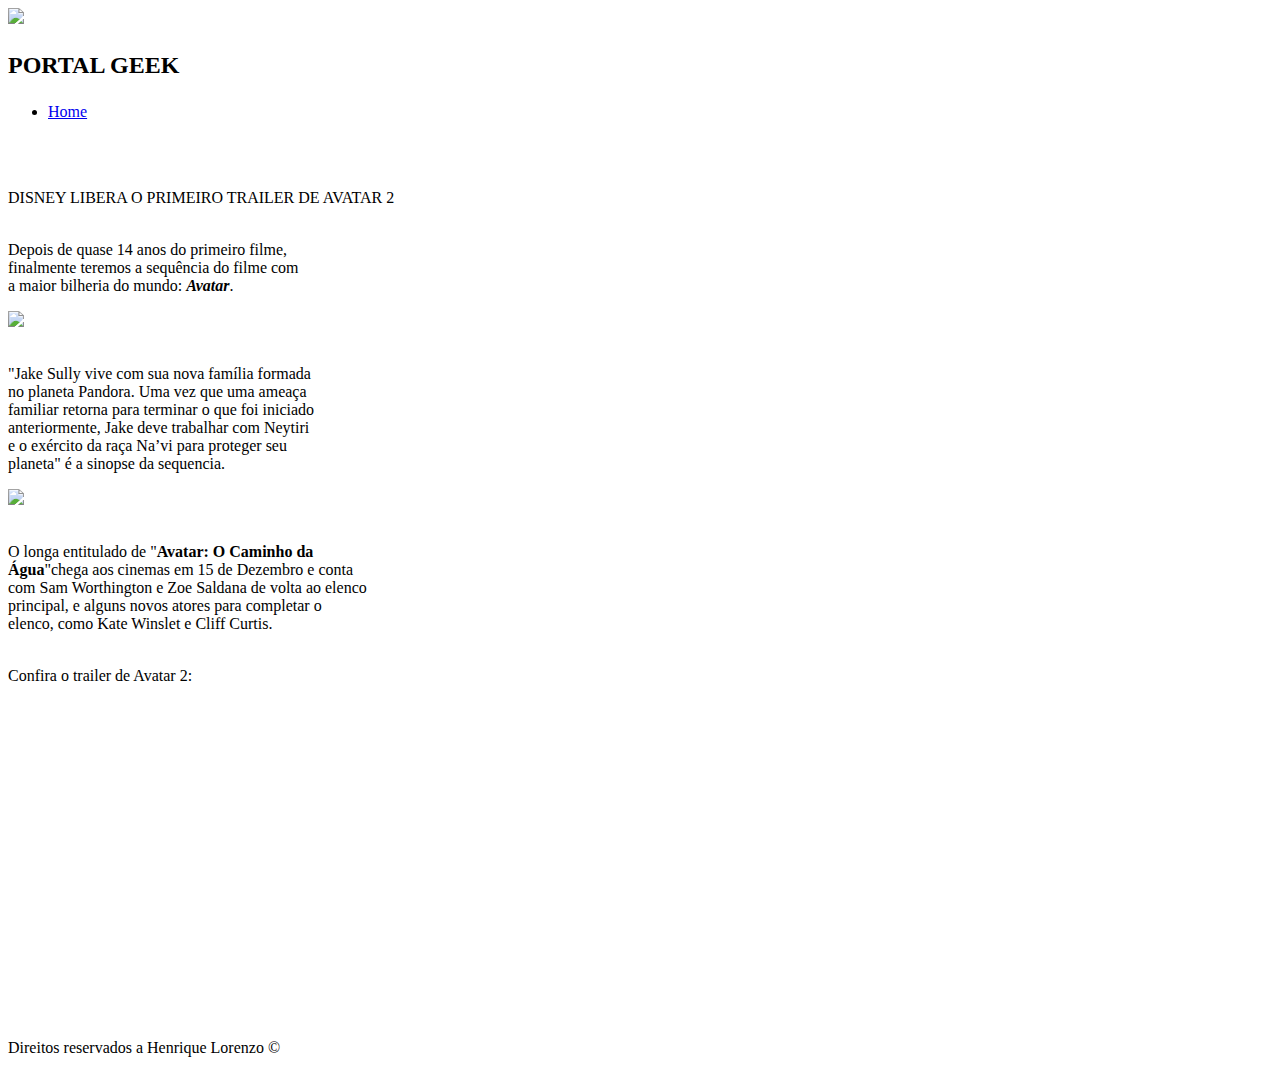
==== avatar.html @ 149ee002 "Add files via upload" ====
<!DOCTYPE html>
<html lang="pt-br">
<head>
    <meta charset="UTF-8">
    <meta http-equiv="X-UA-Compatible" content="IE=edge">
    <meta name="viewport" content="width=device-width, initial-scale=1.0">

    <!-- Meta Tags -->
    <meta name="author" content="Henrique Lorenzo">
    <meta name="copyright" content="2022 © Henrique Lorenzo">
    <meta name="description" content="Notícias sobre filmes e séries">
    <meta name="keywords" content="Disney, Avatar, Pandora, trailer, Avatar 2, O Caminho da Água">

    <!-- Título da página -->
    <title>Trailer de Avatar 2 foi lançado pela Disney</title>
    
    <!-- Estilo CSS -->
    <link rel="stylesheet" href="../individual/css/index.css">
    <link rel="stylesheet" href="../individual/css/estilo_avatar.css">
    
</head>
<body>

    <!-- Cabeçalho -->
    <header>
        <title> PORTAL GEEK </title>
        
        <!--Logo do site-->
        <div class="centralizar">
            <img class="img_cabecalho" src="../individual/imagens/pg.png">
        </div>

        <!--Título do site-->    
        <h2>
            <p class="titulo-site">
                PORTAL GEEK
            </p>
        </h2>
            
        <!--Barra de navegação do site-->
        <nav>
            <ul>
                <li>
                    <a href="index.html"> Home </a>
                </li>
            </ul>
        </nav>
    </header>

    <!-- Conteúdo principal -->
<main>
<br>
<section>
        <br>
        <p id="titulo">
            DISNEY LIBERA O PRIMEIRO TRAILER DE AVATAR 2 <br> <br>
        </p>

        <p class="materia">
            Depois de quase 14 anos do primeiro filme, <br>
            finalmente teremos a sequência do filme com <br>
            a maior bilheria do mundo: <strong><i>Avatar</i></strong>.
        </p>

        <img class = "fotos" src="../individual/imagens/avatar_.jpg">

        <p class="materia"><br>
            "Jake Sully vive com sua nova família formada <br>
            no planeta Pandora. Uma vez que uma ameaça <br>
            familiar retorna para terminar o que foi iniciado <br>
            anteriormente, Jake deve trabalhar com Neytiri <br>
            e o exército da raça Na’vi para proteger seu <br>
            planeta" é a sinopse da sequencia.
        </p>

        <img class = "fotos" src="../individual/imagens/avatar_l.jpg">

        <p class="materia"><br>
            O longa entitulado de "<strong>Avatar: O Caminho da <br>
            Água</strong>"chega aos cinemas em 15 de Dezembro e conta <br>
            com Sam Worthington e Zoe Saldana de volta ao elenco <br>
            principal, e alguns novos atores para completar o <br>
            elenco, como Kate Winslet e Cliff Curtis. <br> <br>
        </p>

        <p id = 'trailer'>
            Confira o trailer de Avatar 2:
        </p>
            <iframe id = 'yt' width="500" height="280" src="https://www.youtube.com/embed/jj_26-wAVhE" title="YouTube video player" frameborder="0" allow="accelerometer; autoplay; clipboard-write; encrypted-media; gyroscope; picture-in-picture" allowfullscreen></iframe>
        <br> <br>
</section>
</main>

    <!--Rodapé-->
    <br>
    <footer id = 'footer'> <br> Direitos reservados a Henrique Lorenzo © </footer> 

</body>
</html>
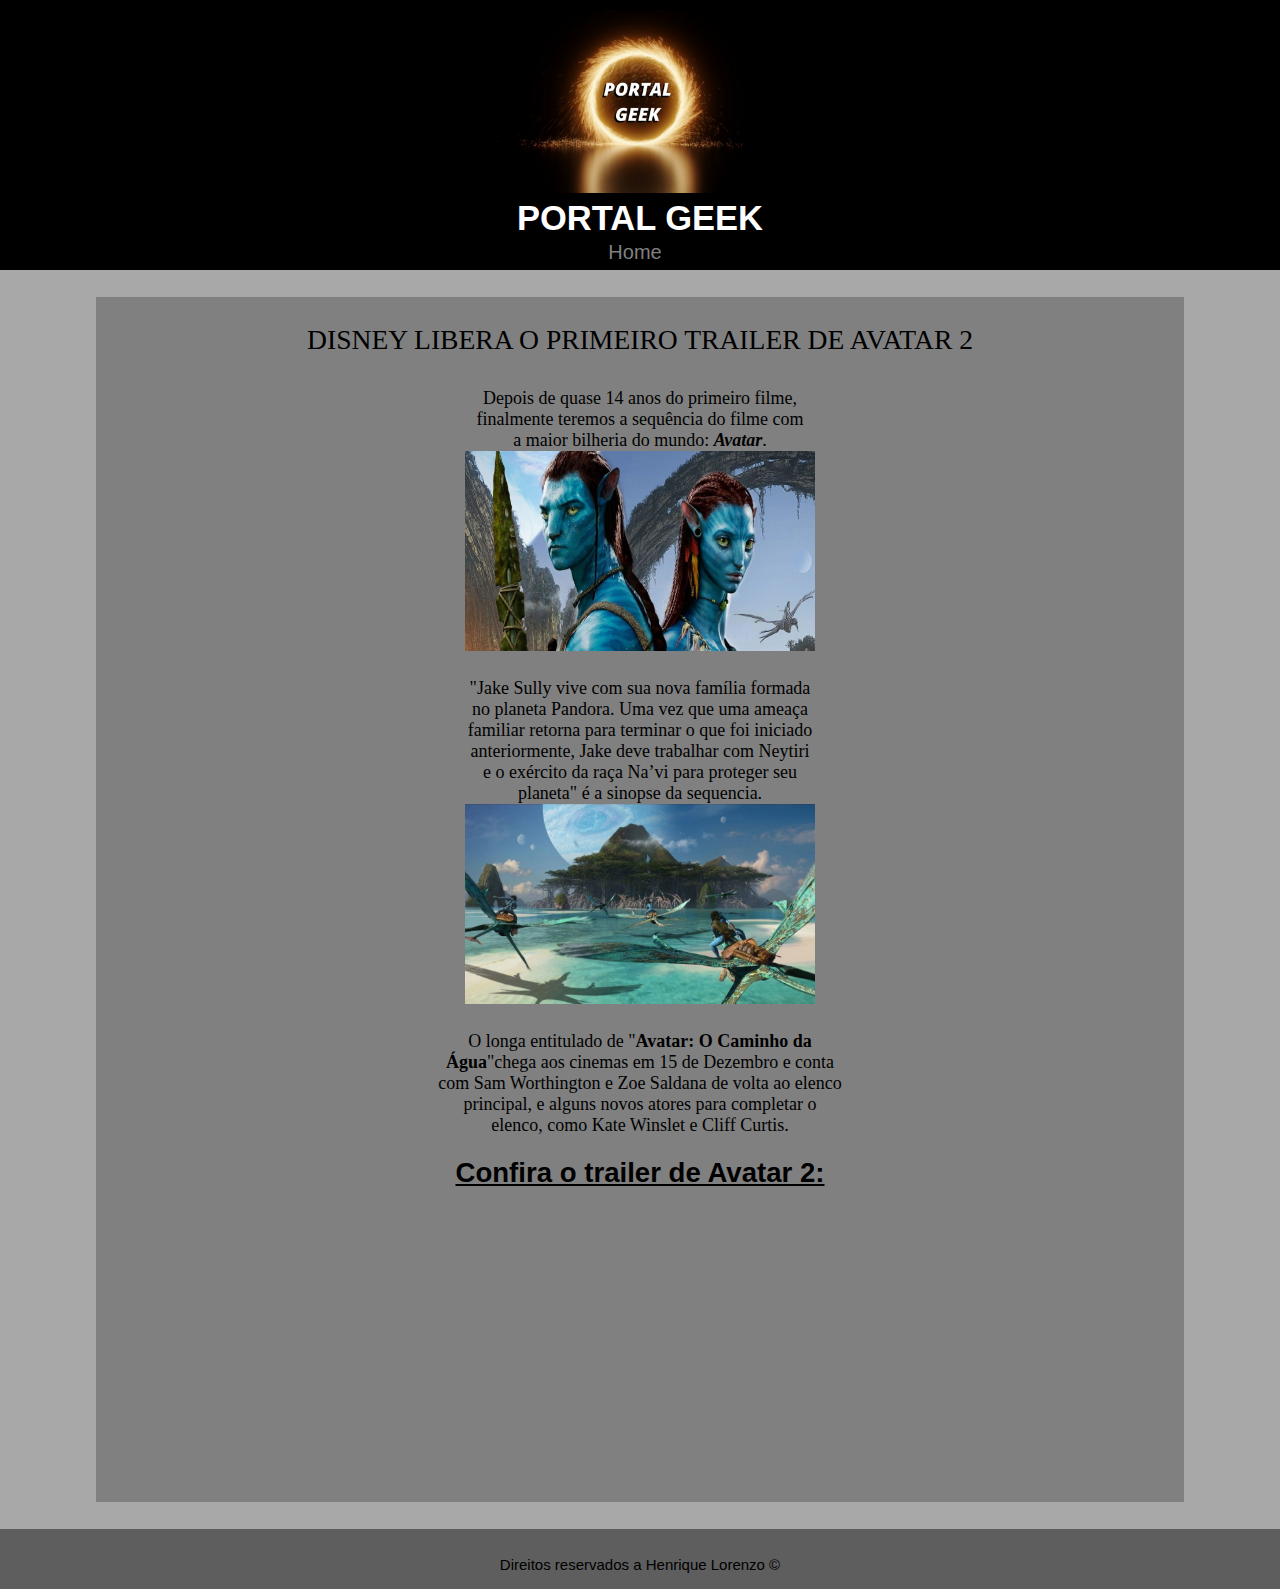
==== commit f651d1a7: "Update avatar.html" ====
--- a/avatar.html
+++ b/avatar.html
@@ -15,8 +15,8 @@
     <title>Trailer de Avatar 2 foi lançado pela Disney</title>
     
     <!-- Estilo CSS -->
-    <link rel="stylesheet" href="../individual/css/index.css">
-    <link rel="stylesheet" href="../individual/css/estilo_avatar.css">
+    <link rel="stylesheet" href="css/index.css">
+    <link rel="stylesheet" href="css/estilo_avatar.css">
     
 </head>
 <body>
@@ -27,7 +27,7 @@
         
         <!--Logo do site-->
         <div class="centralizar">
-            <img class="img_cabecalho" src="../individual/imagens/pg.png">
+            <img class="img_cabecalho" src="imagens/pg.png">
         </div>
 
         <!--Título do site-->    
@@ -62,7 +62,7 @@
             a maior bilheria do mundo: <strong><i>Avatar</i></strong>.
         </p>
 
-        <img class = "fotos" src="../individual/imagens/avatar_.jpg">
+        <img class = "fotos" src="imagens/avatar_.jpg">
 
         <p class="materia"><br>
             "Jake Sully vive com sua nova família formada <br>
@@ -73,7 +73,7 @@
             planeta" é a sinopse da sequencia.
         </p>
 
-        <img class = "fotos" src="../individual/imagens/avatar_l.jpg">
+        <img class = "fotos" src="imagens/avatar_l.jpg">
 
         <p class="materia"><br>
             O longa entitulado de "<strong>Avatar: O Caminho da <br>
@@ -96,4 +96,4 @@
     <footer id = 'footer'> <br> Direitos reservados a Henrique Lorenzo © </footer> 
 
 </body>
-</html>+</html>
--- a/css/index.css
+++ b/css/index.css
@@ -0,0 +1,135 @@
+/* Zerando margem e espaçamento */
+*{
+    margin: 0px;
+    padding: 0px;
+}
+
+/* Definições gerais */
+header{
+    background-color: black;
+    padding: 10px;
+    text-align: center;
+    height: 250px;
+}
+
+.img_cabecalho{
+    width: 300px;
+}
+
+body{
+    background-color: rgb(168, 168, 168);
+    font-family: Arial, Helvetica, sans-serif;
+    font-size: 23px;
+    color: black;
+}
+
+#sessão{
+    margin: 0 auto;
+    background-color: gray;
+    width: 95%;
+    height: 800px;
+}
+
+footer{
+    font-family: 'Gill Sans', 'Gill Sans MT', Calibri, 'Trebuchet MS', sans-serif;
+    font-size: 15px;
+    text-align: center;
+    padding: 10px;
+    background-color: rgb(94, 94, 94);
+    height: 40px;
+}
+
+/*Barra de controle do site*/
+.titulo-site{
+    color:white;
+    display: inline-block;
+}
+
+li{
+    list-style: none;
+    display: inline;
+    margin-right: 10px;
+    font-size: 20px;
+}
+
+/* Formatação dosa links */
+a{
+    text-decoration: none;
+}
+
+a:link, a:visited{
+    color: grey;
+}
+
+/* Trocar cor do link quando o cursor estiver em cima */
+a:hover{
+    background: rgb(29, 28, 28);
+    border-radius: 5px 5px;
+}
+
+
+/*Título das notícias*/
+.txt_I{
+    color: black;
+    font-weight: bold;
+    padding-left: 0px;
+    line-height: 30px;
+}
+
+#txt_II{
+    color: black;
+    font-weight: bold;
+    padding-left: 10px;
+    line-height: 30px;
+}
+/*Imagens das notícias*/
+#img_I{
+    width: 680px;
+    height: 350px;
+    padding-left: 10px;
+}
+
+.img_II{
+    width: 350px;
+    height: 190px;
+}
+
+/*Alinhar as manchetes*/
+.cx_I{
+    float: left;
+    padding-left: 0px;
+}
+
+.cx_II{
+    color: black;
+    float: left;
+    font-weight: normal;
+    line-height: 55px;
+    padding-left: 40px;
+
+}
+
+#manchete{
+    float: left;
+    padding-left: 12px;
+    width: 350px;
+    height: 250px;
+}
+
+
+#manchete_I{
+    text-align: center;
+    float: left;
+    width: 350px;
+    height: 250px;
+    padding-left: 92px;
+
+}
+
+#manchete_II{
+    text-align: right;
+    float: left;
+    width: 370px;
+    height: 250px;
+    padding-left: 92px;
+}--- a/css/estilo_avatar.css
+++ b/css/estilo_avatar.css
@@ -0,0 +1,37 @@
+/* Configurações de posicionamento */
+main{
+    text-align: center;
+}
+
+section{
+    margin: 0 auto;
+    background-color: gray;
+    width: 85%;
+    text-align: center;
+}
+
+/* Formatação do texto */
+#titulo{
+    font-family: Bernard MT Condensed;
+    font-size: larger;
+}
+
+.materia{
+    font-family: Cambria, Cochin, Georgia, Times, 'Times New Roman', serif;
+    font-size: large;
+}
+
+/* Formatação das imagens */
+.fotos{
+    width: 350px;
+    height: 200px;
+}
+
+/*Trailer Avatar*/
+#trailer{
+    font: arial;
+    font-size: larger;
+    font-weight: bold;
+    text-decoration: underline;
+}
+
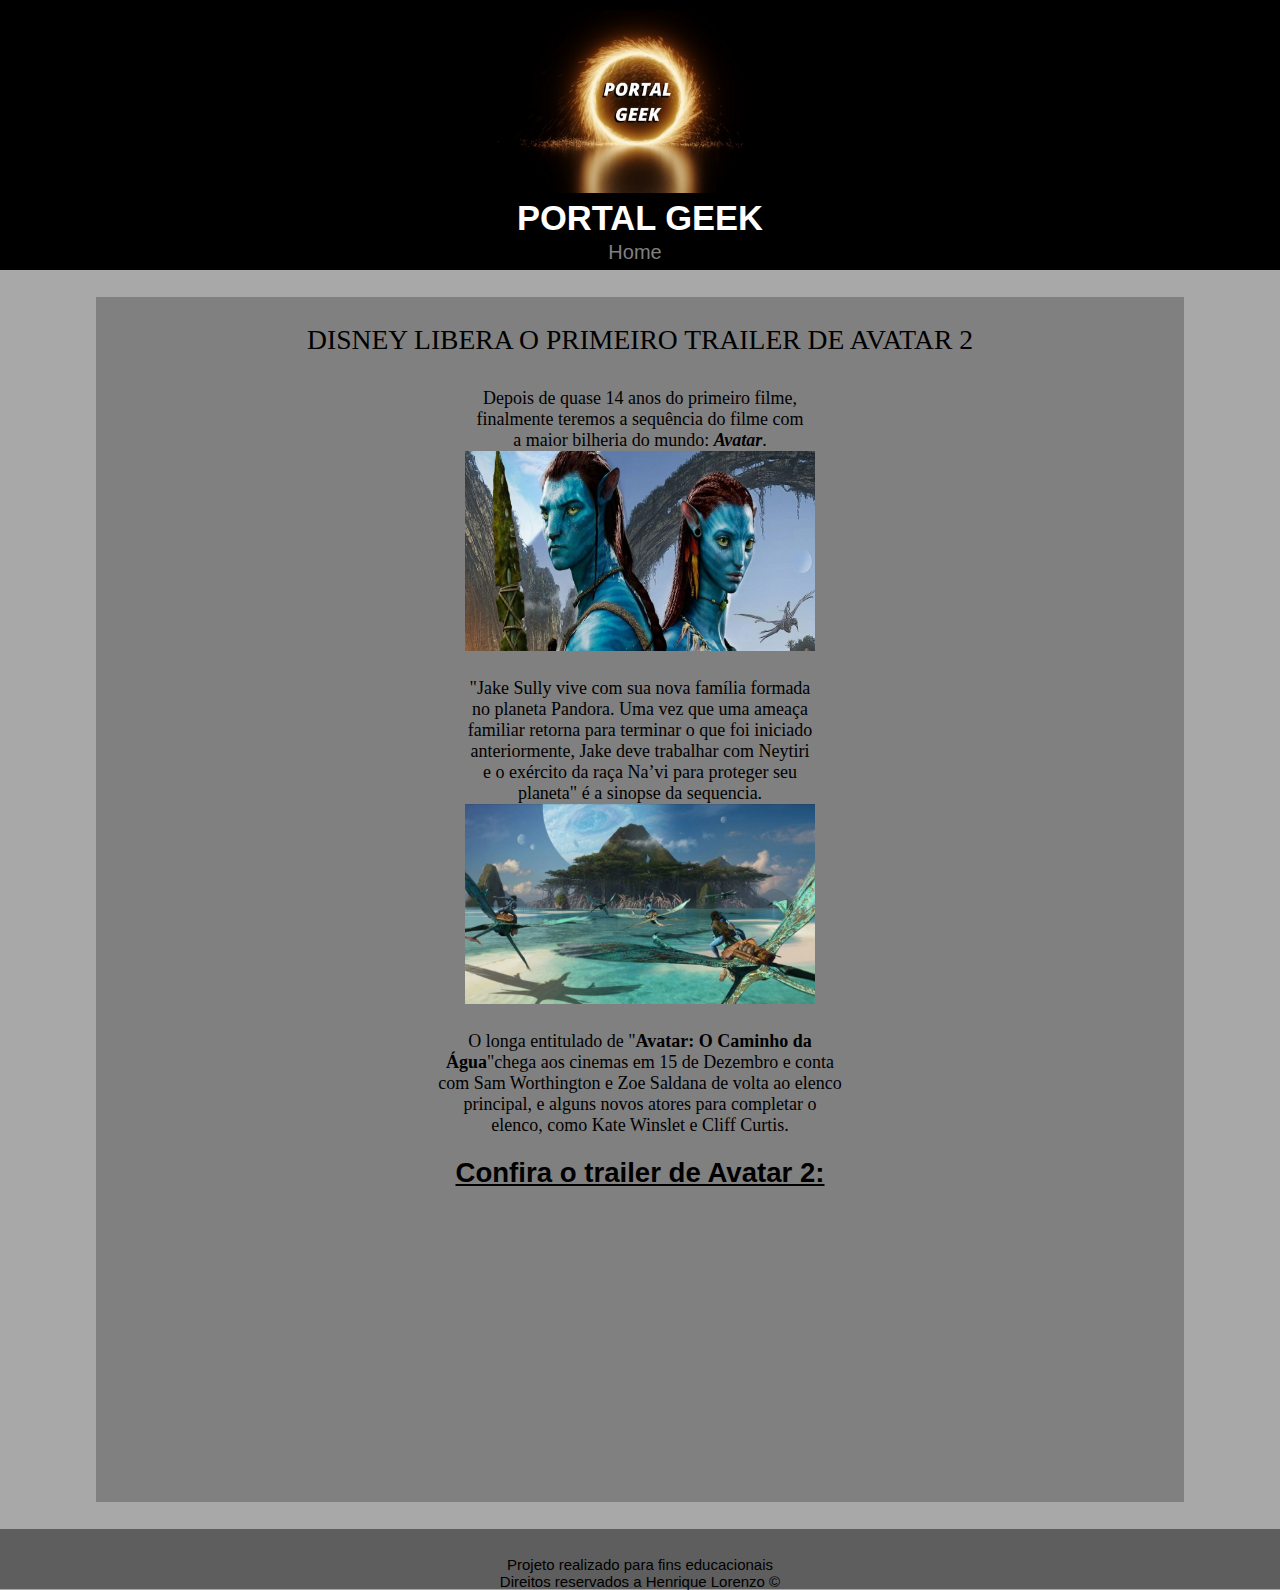
==== commit c34146f7: "Update avatar.html" ====
--- a/avatar.html
+++ b/avatar.html
@@ -93,7 +93,7 @@
 
     <!--Rodapé-->
     <br>
-    <footer id = 'footer'> <br> Direitos reservados a Henrique Lorenzo © </footer> 
+    <footer> <br> Projeto realizado para fins educacionais <br> Direitos reservados a Henrique Lorenzo © </footer>
 
 </body>
 </html>
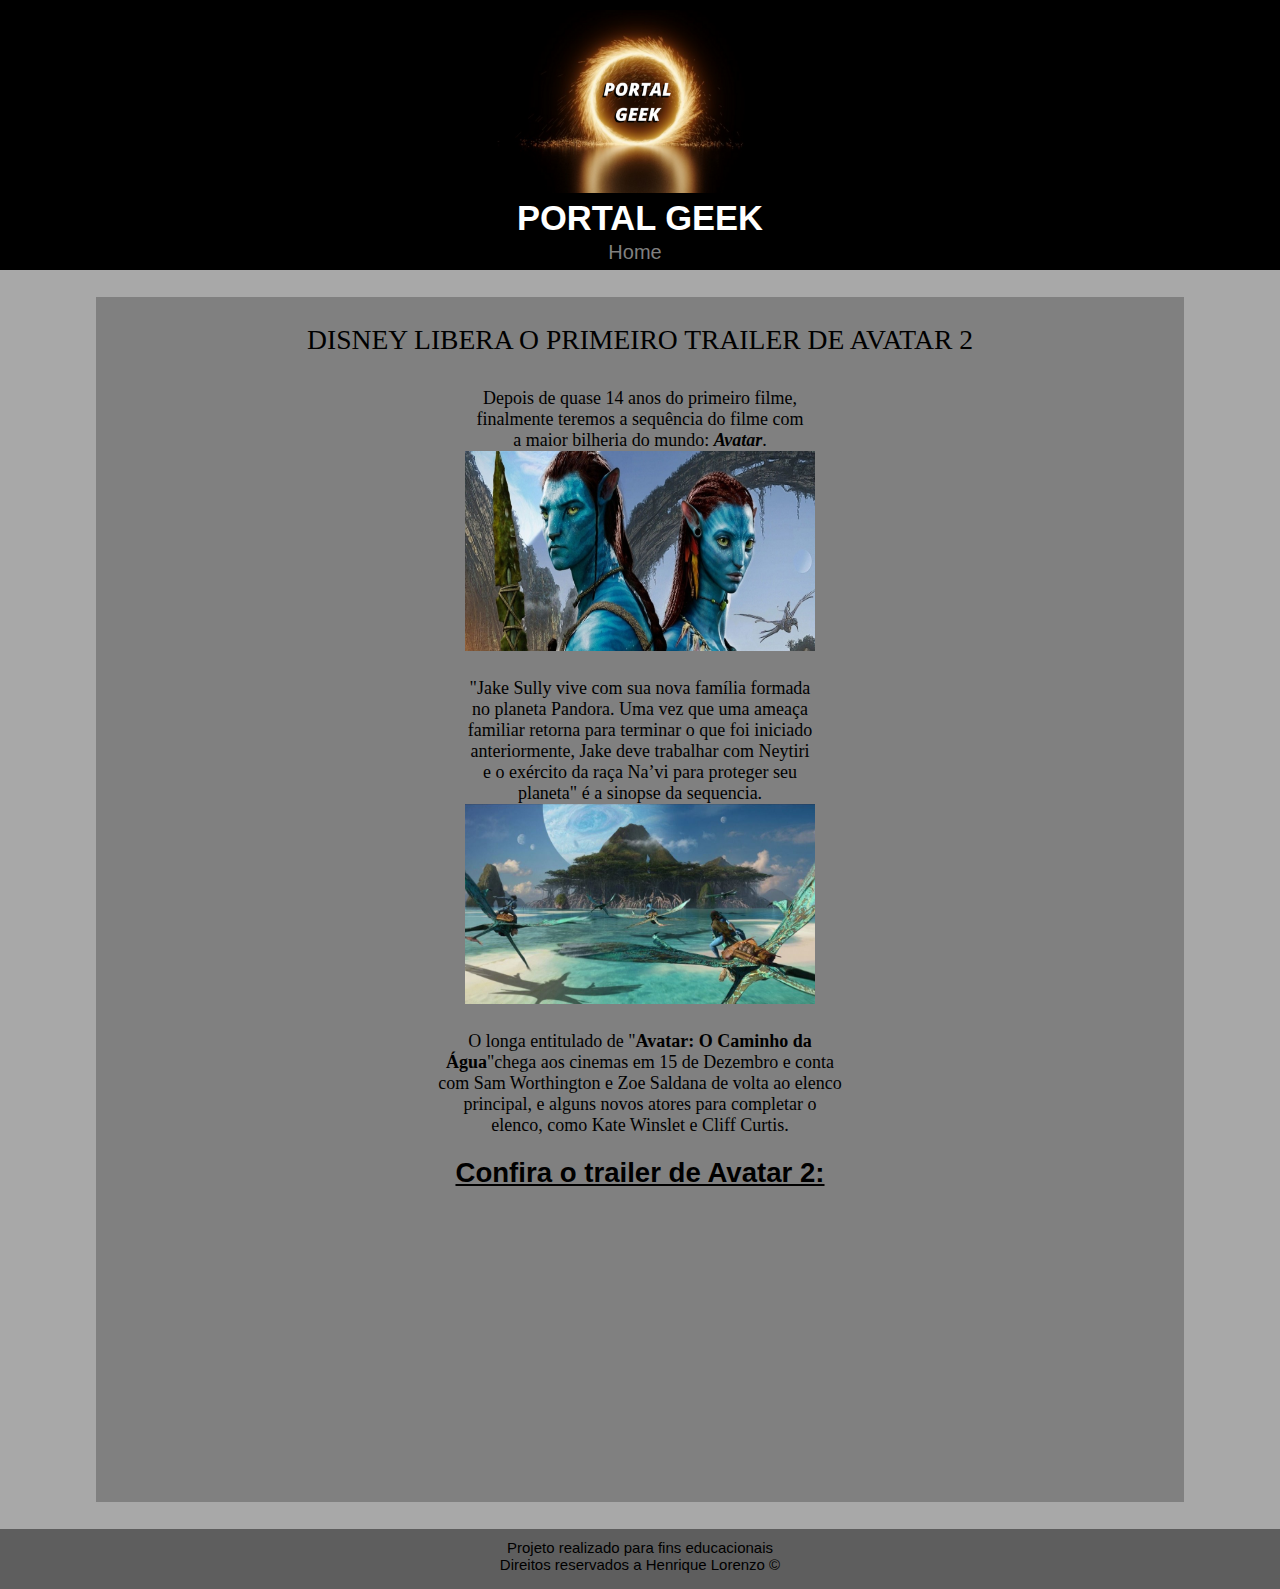
==== commit a6008e0a: "Update avatar.html" ====
--- a/avatar.html
+++ b/avatar.html
@@ -93,7 +93,7 @@
 
     <!--Rodapé-->
     <br>
-    <footer> <br> Projeto realizado para fins educacionais <br> Direitos reservados a Henrique Lorenzo © </footer>
+    <footer> Projeto realizado para fins educacionais <br> Direitos reservados a Henrique Lorenzo © <br> </footer>
 
 </body>
 </html>
